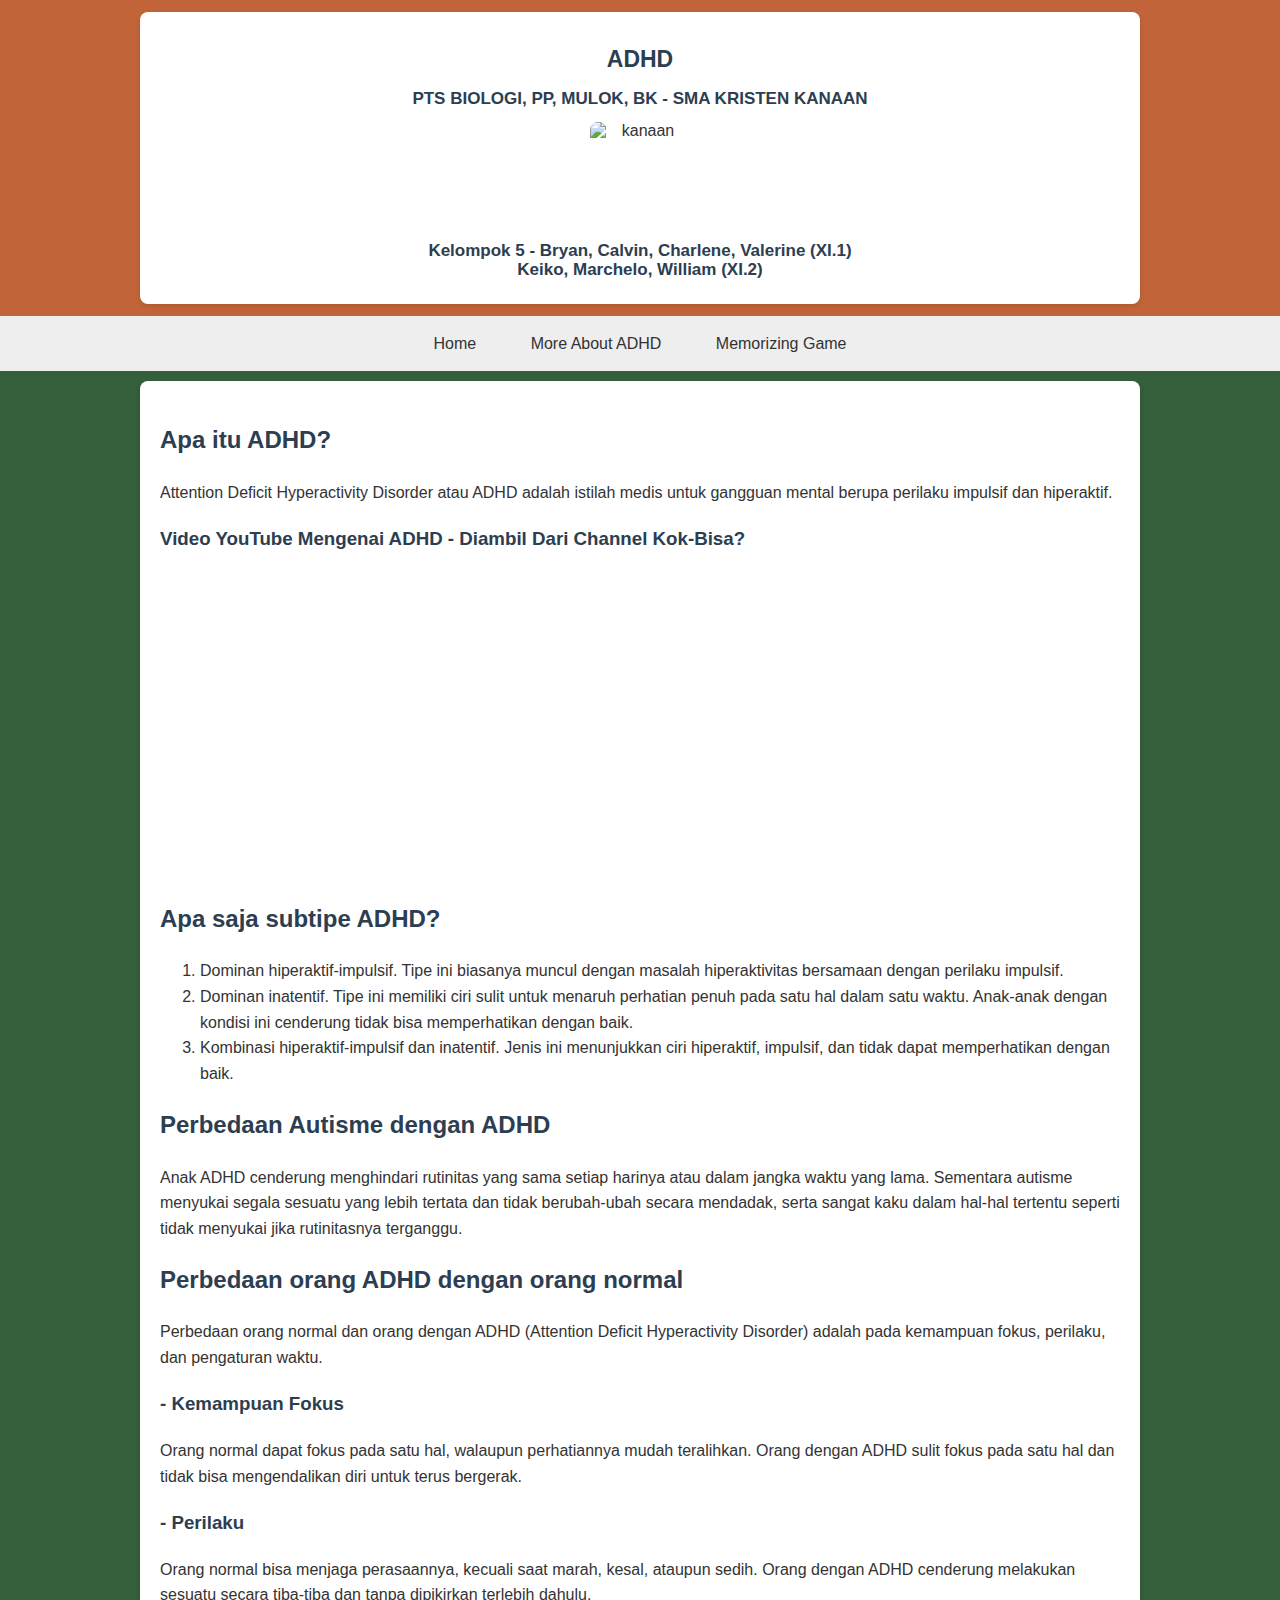
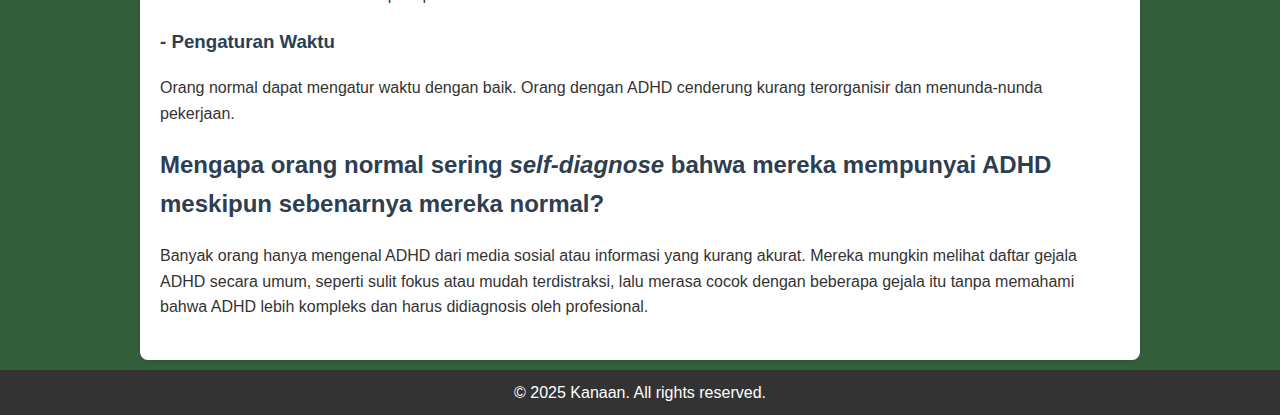
==== aboutadhd.html @ f4244c91 "Add files via upload" ====
<!DOCTYPE html>
<html lang="en">

<head>
    <meta charset="UTF-8">
    <meta name="viewport" content="width=device-width, initial-scale=1.0">
    <title>adhd</title>
    <link rel="stylesheet" href="styleadhd.css">
</head>

<body>

    <header>
 <main> <h1>ADHD</h1>
        <h3>PTS BIOLOGI, PP, MULOK, BK - SMA KRISTEN KANAAN</h3>
        <img src="https://kanaan.sch.id/wp-content/uploads/2022/11/christian-school-sekolah-kristen-swasta-terbaik-kanaan-sekolahkristen-logo-kanaan-2.png" alt="kanaan"></img>  </section>
        <h3>Kelompok 5 - Bryan, Calvin, Charlene, Valerine (XI.1) <br>
          Keiko, Marchelo, William (XI.2)</h3></main>
    </header>

    <nav>
        <a href="adhd2.html">Home</a>
        <a href="aboutadhd.html">More About ADHD</a>
        <a href="gameadhd.html">Memorizing Game</a>
    </nav>
    
    <main>
        <section>
            <h2>Apa itu ADHD?</h2>
            <p>Attention Deficit Hyperactivity Disorder atau ADHD adalah istilah medis untuk gangguan mental berupa
                perilaku impulsif dan hiperaktif.</p>
                <h3>Video YouTube Mengenai ADHD - Diambil Dari Channel Kok-Bisa?</h3>
                <div class="video-container">
                    <iframe
                        src="https://www.youtube.com/embed/Mvpz-P1W9Gc?rel=0&autoplay=1" 
                        allow="accelerometer; autoplay; clipboard-write; encrypted-media; gyroscope; picture-in-picture" 
                        allowfullscreen>
                    </iframe>
                </div>
            <h2>Apa saja subtipe ADHD?</h2>
            <ol>
                <li>Dominan hiperaktif-impulsif. Tipe ini biasanya muncul dengan masalah hiperaktivitas bersamaan dengan
                    perilaku impulsif. </li>
                <li>Dominan inatentif. Tipe ini memiliki ciri sulit untuk menaruh perhatian penuh pada satu hal dalam
                    satu waktu. Anak-anak dengan kondisi ini cenderung tidak bisa memperhatikan dengan baik. </li>
                <li>Kombinasi hiperaktif-impulsif dan inatentif. Jenis ini menunjukkan ciri hiperaktif, impulsif, dan
                    tidak dapat memperhatikan dengan baik.</li>
            </ol>
            <h2>Perbedaan Autisme dengan ADHD</h2>
            <p>Anak ADHD cenderung menghindari rutinitas yang sama setiap harinya atau dalam jangka waktu yang lama. Sementara autisme menyukai segala sesuatu yang lebih tertata dan tidak berubah-ubah secara mendadak, serta sangat kaku dalam hal-hal tertentu seperti tidak menyukai jika rutinitasnya terganggu.</p>
            <h2>Perbedaan orang ADHD dengan orang normal</h2>
            <p>Perbedaan orang normal dan orang dengan ADHD (Attention Deficit Hyperactivity Disorder) adalah pada kemampuan fokus, perilaku, dan pengaturan waktu. 
                <h3>- Kemampuan Fokus </h3>
                <p>Orang normal dapat fokus pada satu hal, walaupun perhatiannya mudah teralihkan.
                Orang dengan ADHD sulit fokus pada satu hal dan tidak bisa mengendalikan diri untuk terus bergerak.</p>
                
                <h3>- Perilaku</h3>
                <p>Orang normal bisa menjaga perasaannya, kecuali saat marah, kesal, ataupun sedih. 
                Orang dengan ADHD cenderung melakukan sesuatu secara tiba-tiba dan tanpa dipikirkan terlebih dahulu.</p>

                <h3>- Pengaturan Waktu </h3> 
                <p>Orang normal dapat mengatur waktu dengan baik.
                Orang dengan ADHD cenderung kurang terorganisir dan menunda-nunda pekerjaan.</p>
            <h2>Mengapa orang normal sering <i>self-diagnose</i> bahwa mereka mempunyai ADHD meskipun sebenarnya mereka normal?</h2>
                <p>Banyak orang hanya mengenal ADHD dari media sosial atau informasi yang kurang akurat. Mereka mungkin melihat daftar gejala ADHD secara umum, seperti sulit fokus atau mudah terdistraksi, lalu merasa cocok dengan beberapa gejala itu tanpa memahami bahwa ADHD lebih kompleks dan harus didiagnosis oleh profesional.</p>
    </main>

    <footer>
        &copy; 2025 Kanaan. All rights reserved.
    </footer>

</body>

</html>
---- styleadhd.css ----
body {
    font-family: 'Arial', sans-serif;
    margin: 0;
    background-color: #355E3B ;
    color: #333;
    line-height: 1.6;
}

    

header {
    
    background-color: #c16439;
    background-image:url(https://th.bing.com/th/id/OIP.Fc7nHGFM10TUX-TkzJmkwgHaEJ?w=298&h=180&c=7&r=0&o=5&dpr=1.5&pid=1.7);
    padding: 2px 5px;
    text-align: center;
    box-shadow: 0 2px 5px rgba(0, 0, 0, 0.1);
}
header h1 {
    font-size: 23px; 
    margin-bottom: 6px; 
}

header h3 {
    font-size: 17px; 
    margin-bottom: 4px; 
}


header img {
    height: 100px;
    width: 100px; 
    margin-bottom: 3px; 
}


header main {
    line-height: 1.1; 
}
.video-container {
    position: relative;
    width: 100%;
    max-width: 500px;
    margin: auto;
}
iframe {
    width: 100%;
    height: 300px;
    border: none;
}
nav {
    background-color: #eee;
    padding: 5px;
    text-align: center;
}

nav a {
    display: inline-block;
    padding: 10px 15px;
    margin: 0 10px;
    text-decoration: none;
    color: #333;
    border-radius: 5px;
    transition: background-color 0.3s ease;
}

nav a:hover {
    background-color: #c2e4e0;
}

main {

    padding: 20px;
    max-width: 960px;
    margin: 10px auto;
    background-color: #fff;
    box-shadow: 0 2px 5px rgba(0, 0, 0, 0.1);
    border-radius: 8px;
}

section {
    margin-bottom: 20px;
}

h1,
h2,
h3 {
    color: #2c3e50;
}

img {
    max-width: 100%;
   
    height: auto;
    display: inline-block;
   
    margin: 10px auto;
   
    border-radius: 8px;
}

footer {
    background-color: #333;
    color: #fff;
    padding: 10px;
    text-align: center;
}

.button {
    display: inline-block;
    padding: 10px 20px;
    background-color: #007bff;
   
    color: #fff;
    text-decoration: none;
    border-radius: 5px;
    transition: background-color 0.3s ease;
    
}


@media (max-width: 768px) {
    nav a {
        display: block;
       
        margin: 10px 0;
    }
}
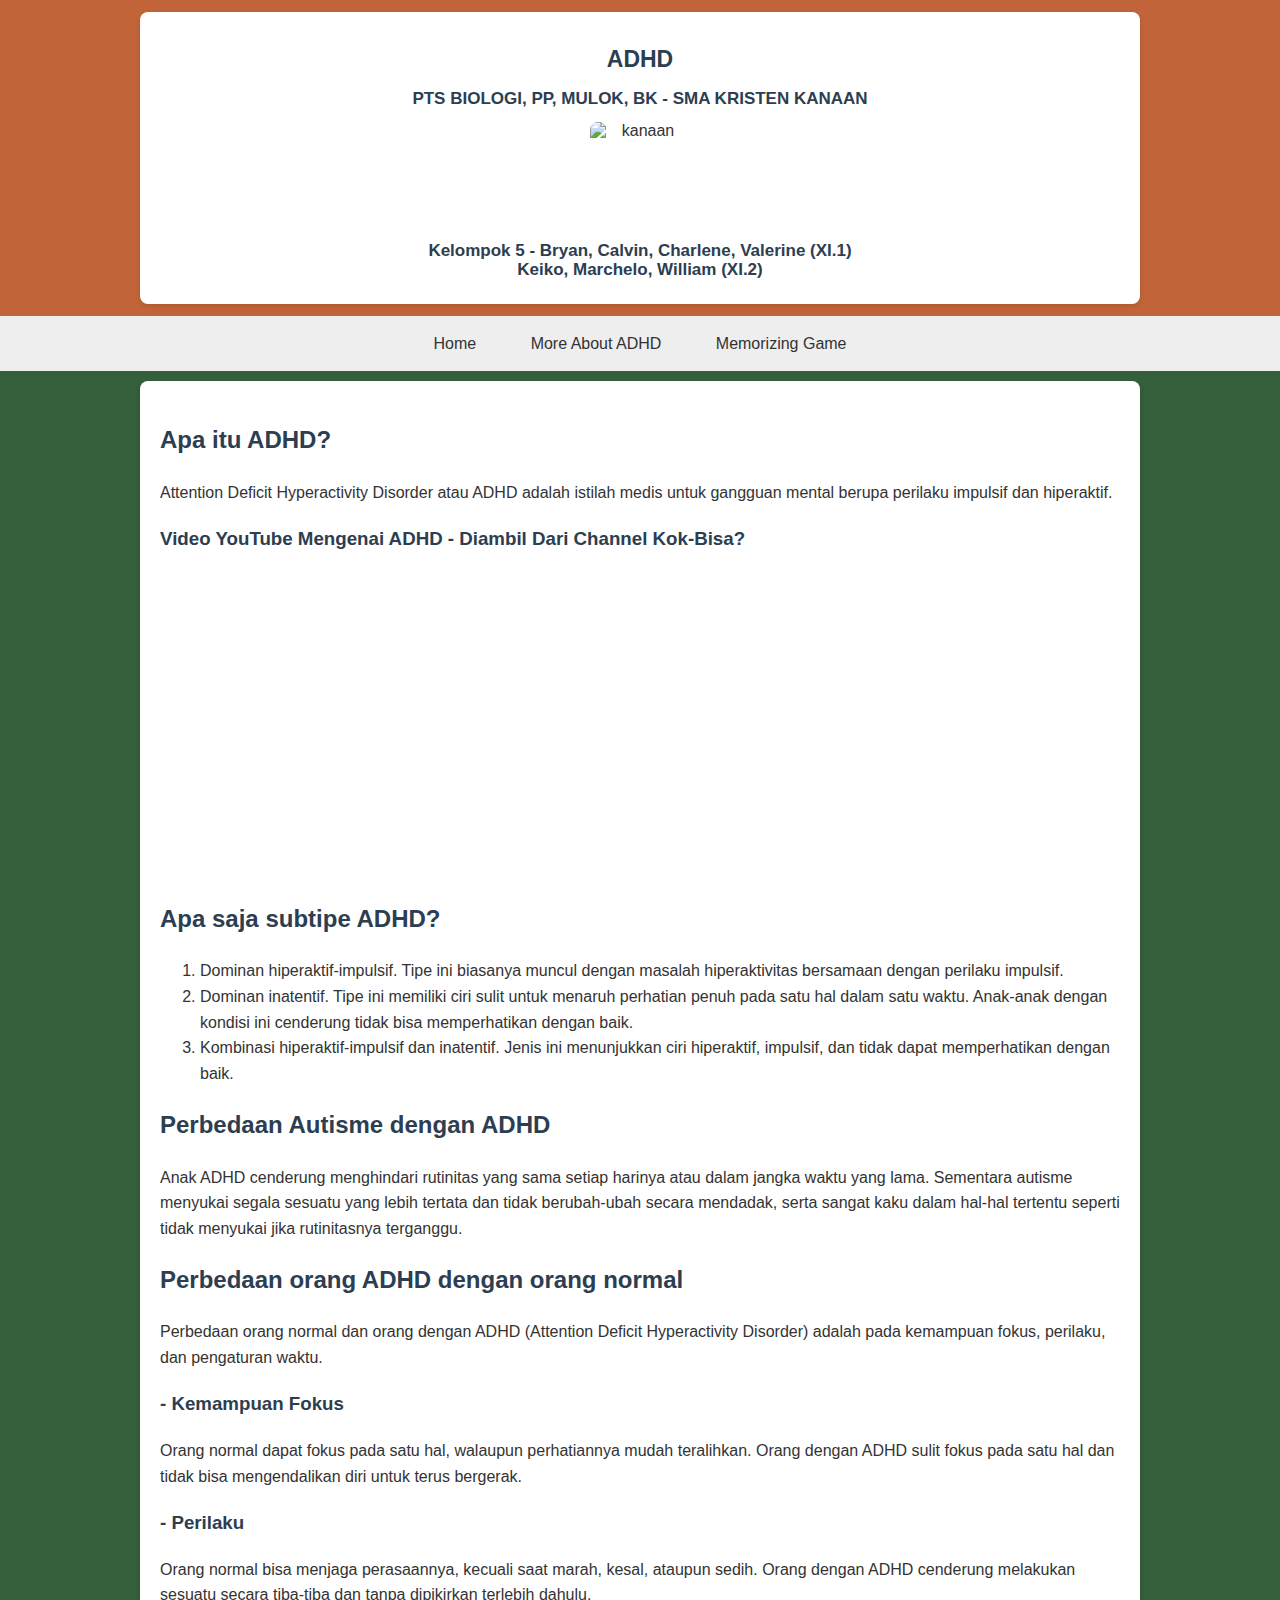
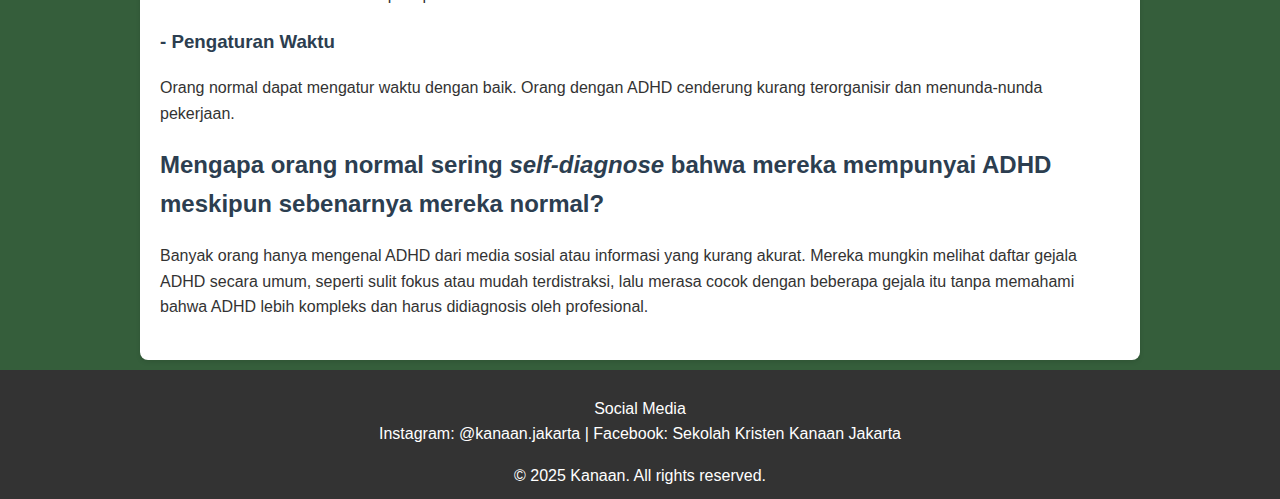
==== commit 36aec1a1: "Update aboutadhd.html" ====
--- a/aboutadhd.html
+++ b/aboutadhd.html
@@ -19,7 +19,7 @@
     </header>
 
     <nav>
-        <a href="adhd2.html">Home</a>
+        <a href="index.html">Home</a>
         <a href="aboutadhd.html">More About ADHD</a>
         <a href="gameadhd.html">Memorizing Game</a>
     </nav>
@@ -33,7 +33,7 @@
                 <div class="video-container">
                     <iframe
                         src="https://www.youtube.com/embed/Mvpz-P1W9Gc?rel=0&autoplay=1" 
-                        allow="accelerometer; autoplay; clipboard-write; encrypted-media; gyroscope; picture-in-picture" 
+                        allow="accelerometer; clipboard-write; encrypted-media; gyroscope; picture-in-picture" 
                         allowfullscreen>
                     </iframe>
                 </div>
@@ -66,9 +66,11 @@
     </main>
 
     <footer>
-        &copy; 2025 Kanaan. All rights reserved.
-    </footer>
+  <p>Social Media <br>
+    Instagram: @kanaan.jakarta | Facebook: Sekolah Kristen Kanaan Jakarta</p>
+  &copy; 2025 Kanaan. All rights reserved.
+</footer>
 
 </body>
 
-</html>+</html>
